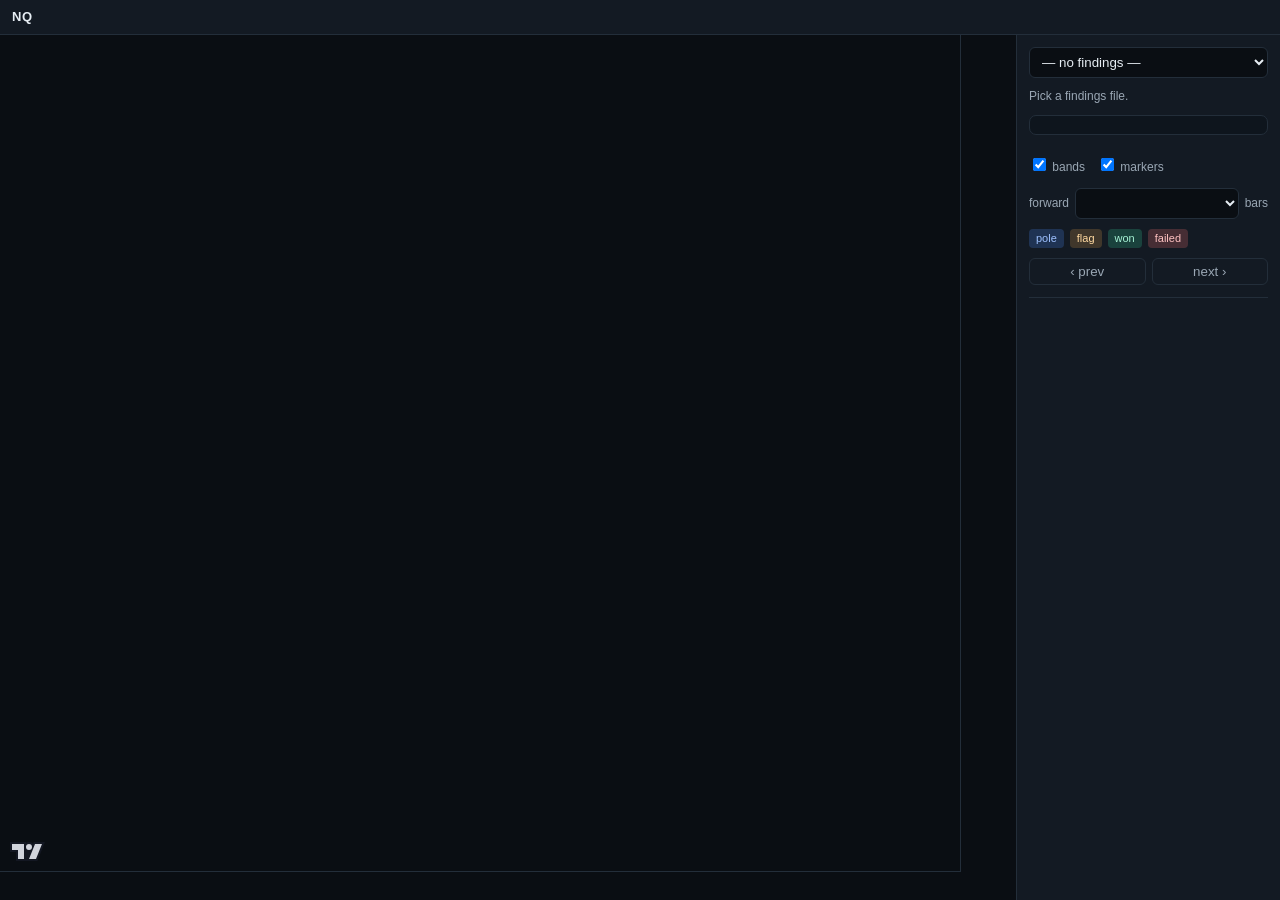
==== algoproj/tv_chart/chart.html @ 9d4186a0 "flag_pattern strategy + standalone TradingView chart viewer Strategy research (strategy research/fla" ====
<!doctype html>
<html lang="en">
<head>
<meta charset="utf-8">
<meta name="viewport" content="width=device-width, initial-scale=1">
<title>NQ — chart</title>
<style>
  :root { --bg:#0a0e13; --panel:#131a23; --border:#232e3a; --text:#e6edf3; --text2:#9aa7b4;
          --text3:#6b7886; --accent:#2dd4bf; --green:#34d399; --red:#f87171; }
  * { box-sizing: border-box; }
  html, body { margin:0; height:100%; background:var(--bg); color:var(--text);
               font:13px/1.4 -apple-system, Segoe UI, Roboto, sans-serif; }
  .wrap { display:flex; flex-direction:column; height:100%; }
  .bar { display:flex; align-items:center; gap:6px; padding:8px 12px;
         background:var(--panel); border-bottom:1px solid var(--border); }
  .bar .sym { font-weight:600; letter-spacing:.5px; margin-right:8px; }
  .bar .spacer { flex:1; }
  .bar .meta { color:var(--text2); font:11px/1 monospace; }
  .body { flex:1; min-height:0; display:flex; }
  #chart { flex:1; min-height:0; min-width:0; }
  button.tf, button.nav { background:transparent; color:var(--text2); border:1px solid var(--border);
              border-radius:6px; padding:5px 11px; cursor:pointer; font:12px/1 inherit; }
  button.tf:hover, button.nav:hover { color:var(--text); border-color:#2c3a48; }
  button.tf.on { color:var(--bg); background:var(--accent); border-color:var(--accent); font-weight:600; }

  /* right panel */
  #panel { width:264px; flex:none; background:var(--panel); border-left:1px solid var(--border);
           display:flex; flex-direction:column; }
  #panel .ph { padding:12px; overflow-y:auto; }
  #panel select { width:100%; background:var(--bg); color:var(--text); border:1px solid var(--border);
                  border-radius:6px; padding:6px 8px; font:12px inherit; }
  #panel .total { margin-top:10px; font-size:12px; color:var(--text2); }
  #panel .total b { color:var(--text); font-size:15px; }
  #totals { margin-top:10px; padding:9px 10px; border:1px solid var(--border); border-radius:7px; background:#0e151d; }
  #totals .thead { font-size:10.5px; color:var(--text3); text-transform:uppercase; letter-spacing:.5px; }
  #totals .trow { margin-top:4px; font-size:12.5px; color:var(--text2); }
  #totals .trow b { font-size:16px; }
  #totals .tsub { margin-top:3px; font-size:11px; color:var(--text3); font-family:monospace; }
  #summary { margin-top:8px; display:flex; flex-direction:column; gap:6px; }
  .grp { padding:7px 9px; border:1px solid var(--border); border-radius:7px; cursor:pointer; background:var(--bg); }
  .grp:hover { border-color:#2c3a48; }
  .grp.on { border-color:var(--accent); }
  .grp .gh { display:flex; align-items:center; gap:6px; font-size:12.5px; }
  .grp .gh .cnt { margin-left:auto; color:var(--text); font-weight:600; }
  .grp .gs { margin-top:3px; color:var(--text3); font-family:monospace; font-size:11px; }
  #timeline .tl-h { font-size:10.5px; color:var(--text3); text-transform:uppercase; letter-spacing:.5px; margin:12px 0 4px; }
  #timeline .tl-row { display:flex; align-items:center; gap:6px; font-size:10.5px; margin:1.5px 0; }
  #timeline .tl-row .lab { width:30px; color:var(--text2); font-family:monospace; text-align:right; }
  #timeline .tl-row .barwrap { flex:1; height:11px; background:#0e151d; border-radius:3px; overflow:hidden; }
  #timeline .tl-row .bar { display:block; height:100%; }
  #timeline .tl-row .val { width:30px; color:var(--text3); font-family:monospace; text-align:right; }
  #timeline details.tl { margin-top:12px; }
  #timeline summary { cursor:pointer; font-size:11px; color:var(--text2); padding:5px 0; list-style:none; user-select:none; }
  #timeline summary::-webkit-details-marker { display:none; }
  #timeline summary::before { content:'▸ '; color:var(--text3); }
  #timeline details[open] summary::before { content:'▾ '; }
  #timeline .tl-windows { display:flex; flex-direction:column; gap:4px; margin:4px 0 6px; }
  #timeline .tl-win { display:flex; align-items:baseline; gap:8px; font-size:11px; }
  #timeline .tl-win .yr { color:var(--text2); width:78px; }
  #timeline .tl-win b { color:var(--text); font-size:13px; }
  #timeline .tl-win .wk { margin-left:auto; font-family:monospace; }
  #panel .toggles { display:flex; gap:12px; margin-top:12px; color:var(--text2); font-size:12px; }
  #panel .toggles label { cursor:pointer; user-select:none; }
  #panel .legend { display:flex; flex-wrap:wrap; gap:6px; margin-top:10px; }
  #panel .legend span { padding:2px 7px; border-radius:4px; font-size:11px; }
  #panel .legend .pole { background:rgba(76,141,255,0.22); color:#9ec1ff; }
  #panel .legend .flag { background:rgba(245,177,76,0.20); color:#ffd9a0; }
  #panel .legend .win  { background:rgba(52,211,153,0.22); color:#a7f3d6; }
  #panel .legend .loss { background:rgba(248,113,113,0.22); color:#ffc2c2; }
  #panel .hz { display:flex; align-items:center; gap:6px; margin-top:12px; font-size:12px; color:var(--text2); }
  #panel .hz select { width:auto; flex:1; }
  #panel .navrow { display:flex; gap:6px; margin-top:10px; }
  #panel .navrow button { flex:1; }
  #current { margin-top:12px; padding-top:10px; border-top:1px solid var(--border);
             font-size:12px; line-height:1.6; color:var(--text2); min-height:34px; }
  #current .pos { color:var(--text3); }
</style>
</head>
<body>
<div class="wrap">
  <div class="bar">
    <span class="sym">NQ</span>
    <span id="tfs"></span>
    <span class="spacer"></span>
    <span class="meta" id="meta"></span>
  </div>
  <div class="body">
    <div id="chart"></div>
    <div id="panel">
      <div class="ph">
        <select id="findingSel"><option value="">— no findings —</option></select>
        <div class="total" id="total">Pick a findings file.</div>
        <div id="totals"></div>
        <div id="summary"></div>
        <div id="timeline"></div>
        <div class="toggles">
          <label><input type="checkbox" id="tBands" checked> bands</label>
          <label><input type="checkbox" id="tMarks" checked> markers</label>
        </div>
        <div class="hz">forward <select id="hzSel"></select> bars</div>
        <div class="legend"><span class="pole">pole</span><span class="flag">flag</span><span class="win">won</span><span class="loss">failed</span></div>
        <div class="navrow">
          <button class="nav" id="prev">‹ prev</button>
          <button class="nav" id="next">next ›</button>
        </div>
        <div id="current"></div>
      </div>
    </div>
  </div>
</div>

<script src="lightweight-charts.standalone.production.js"></script>
<script>
const C = { bg:'#0a0e13', text2:'#9aa7b4', border:'#232e3a', grid:'#1c2733',
            green:'#34d399', red:'#f87171' };
const CHUNK = 3000, VISIBLE = 180, TRIGGER = 12, FRAME_PAD = 12, SNAP_LOAD = 700;
const POLE_C = 'rgba(76,141,255,0.22)';   // pole  (blue)
const FLAG_C = 'rgba(245,177,76,0.20)';   // flag  (amber)
const WIN_C  = 'rgba(52,211,153,0.20)';   // forward favorable (green)
const LOSS_C = 'rgba(248,113,113,0.20)';  // forward adverse  (red)
let horizon = '6';                        // forward horizon shown (key into match.fwd)

// 12-hour time formatting (UTC, matching the data) for the axis ticks + crosshair
const _MON = ['Jan', 'Feb', 'Mar', 'Apr', 'May', 'Jun', 'Jul', 'Aug', 'Sep', 'Oct', 'Nov', 'Dec'];
const _p2 = n => String(n).padStart(2, '0');
function fmt12(t) { const d = new Date(t * 1000); let h = d.getUTCHours(); const ap = h < 12 ? 'AM' : 'PM'; h = h % 12 || 12; return `${h}:${_p2(d.getUTCMinutes())} ${ap}`; }
function fmtDateTime12(t) { const d = new Date(t * 1000); return `${_MON[d.getUTCMonth()]} ${d.getUTCDate()}, ${d.getUTCFullYear()}  ${fmt12(t)}`; }

const chart = LightweightCharts.createChart(document.getElementById('chart'), {
  autoSize: true,
  layout: { background: { color: C.bg }, textColor: C.text2, fontSize: 11 },
  grid:   { vertLines: { color: C.grid }, horzLines: { color: C.grid } },
  rightPriceScale: { borderColor: C.border },
  localization: { timeFormatter: fmtDateTime12 },          // crosshair label
  timeScale: { borderColor: C.border, timeVisible: true, secondsVisible: false,
    tickMarkFormatter: (t, type) => {                       // axis ticks (0=Year 1=Month 2=Day else=Time)
      const d = new Date(t * 1000);
      if (type === 0) return String(d.getUTCFullYear());
      if (type === 1) return `${_MON[d.getUTCMonth()]} ${d.getUTCFullYear()}`;
      if (type === 2) return `${_MON[d.getUTCMonth()]} ${d.getUTCDate()}`;
      return fmt12(t);
    } },
  crosshair: { mode: LightweightCharts.CrosshairMode.Normal },
});
// band series first so candles render on top; lives on its own hidden full-height scale
const bands = chart.addHistogramSeries({ priceScaleId: 'bands', base: 0,
  priceLineVisible: false, lastValueVisible: false });
chart.priceScale('bands').applyOptions({ scaleMargins: { top: 0, bottom: 0 }, visible: false });
const series = chart.addCandlestickSeries({
  upColor: C.green, downColor: C.red, borderUpColor: C.green, borderDownColor: C.red,
  wickUpColor: C.green, wickDownColor: C.red,
});

const toBar = d => ({ time: d[0], open: d[1], high: d[2], low: d[3], close: d[4] });
const cache = new Map();   // tf -> { bars, hasOld, hasNew, last, loading }
let current = '5m';
let findings = null;       // { tf, matches:[...] }  sorted by start
let activeMatch = -1;
let snapping = false;      // suppress scroll-paging while we programmatically frame a match
let fibLines = [];         // pole fib (0/0.5/1) price lines drawn for the active match
function clearFib() { fibLines.forEach(l => { try { series.removePriceLine(l); } catch (e) {} }); fibLines = []; }

const api = (u) => fetch(u).then(r => r.json());
const j = () => cache.get(current);

// binary search helpers over the loaded bars (ascending by .time)
function lb(bars, t) { let lo = 0, hi = bars.length; while (lo < hi) { const m = (lo + hi) >> 1; if (bars[m].time < t) lo = m + 1; else hi = m; } return lo; }

function showMeta() {
  const st = j(); const el = document.getElementById('meta');
  if (!st || !st.bars.length) { el.textContent = ''; return; }
  const last = st.bars[st.bars.length - 1];
  const d = new Date(last.time * 1000).toISOString().slice(0, 16).replace('T', ' ');
  el.textContent = `${current} · ${st.bars.length.toLocaleString()} bars · last ${d} · ${last.close}`;
}

function renderOverlays() {
  clearFib();
  const st = j();
  if (!st || !st.bars.length || !findings || findings.tf !== current) { bands.setData([]); series.setMarkers([]); return; }
  const lo = st.bars[0].time, hi = st.bars[st.bars.length - 1].time;
  const win = findings.window || 9, poleN = findings.pole_bars || 4, fwdN = findings.fwd_window || 12;
  const vis = findings.matches.filter(m => m.end >= lo && m.start <= hi);
  const fwdOf = m => (m.fwd ? m.fwd[horizon] : undefined);

  // bands: forward window first (green/red by outcome), setup (pole/flag) painted on top
  if (document.getElementById('tBands').checked) {
    const m2c = new Map();
    for (const m of vis) {
      const fv = fwdOf(m); if (fv === undefined) continue;
      const col = fv >= 0 ? WIN_C : LOSS_C, a = lb(st.bars, m.end);
      for (let off = 1; off <= fwdN; off++) { const k = a + off; if (k >= st.bars.length) break; m2c.set(st.bars[k].time, col); }
    }
    for (const m of vis) {
      const a = lb(st.bars, m.start);
      for (let off = 0; off < win; off++) {
        const k = a + off;
        if (k >= st.bars.length || st.bars[k].time > m.end) break;
        m2c.set(st.bars[k].time, off < poleN ? POLE_C : FLAG_C);
      }
    }
    bands.setData([...m2c.entries()].sort((p, q) => p[0] - q[0]).map(([t, color]) => ({ time: t, value: 1, color })));
  } else bands.setData([]);

  // markers: arrow at ENTRY (flag end), colored by outcome (won/failed); pole/flag labels on active match
  if (document.getElementById('tMarks').checked) {
    const marks = vis.filter(m => m.end >= lo && m.end <= hi).map(m => {
      const fv = fwdOf(m), col = fv === undefined ? C.text2 : (fv >= 0 ? C.green : C.red);
      return { time: m.end, position: m.side === 'long' ? 'belowBar' : 'aboveBar',
        color: col, shape: m.side === 'long' ? 'arrowUp' : 'arrowDown', text: '#' + m.rank };
    });
    const am = activeMatch >= 0 ? findings.matches[activeMatch] : null;
    if (am && am.start >= lo && am.end <= hi) {
      const a = lb(st.bars, am.start);
      [[0, 'pole', '#4c8dff'], [poleN, 'flag', '#f5b14c']].forEach(([off, txt, color]) => {
        const k = a + off;
        if (k < st.bars.length) marks.push({ time: st.bars[k].time, position: 'aboveBar', color, shape: 'circle', text: txt });
      });
    }
    series.setMarkers(marks.sort((a, b) => a.time - b.time));
  } else series.setMarkers([]);

  // fib 0 / 0.5 / 1 of the pole, for the ACTIVE match — shows whether the flag held above 0.5
  const af = activeMatch >= 0 ? findings.matches[activeMatch] : null;
  if (af && af.pole_lo != null && af.start >= lo && af.start <= hi) {
    const mid = (af.pole_lo + af.pole_hi) / 2, dim = '#6b7886';
    const line = (price, color, style, title) =>
      fibLines.push(series.createPriceLine({ price, color, lineWidth: 1, lineStyle: style, axisLabelVisible: true, title }));
    line(af.pole_hi, dim, 2, af.side === 'long' ? '1.0' : '0');
    line(mid, '#ffd700', 0, '0.5');
    line(af.pole_lo, dim, 2, af.side === 'long' ? '0' : '1.0');
  }
}

async function load(tf) {
  current = tf;
  document.querySelectorAll('button.tf').forEach(b => b.classList.toggle('on', b.dataset.tf === tf));
  if (cache.has(tf)) { series.setData(cache.get(tf).bars); chart.timeScale().scrollToRealTime(); renderOverlays(); showMeta(); return; }
  document.getElementById('meta').textContent = 'loading…';
  const meta = await api(`/meta?tf=${tf}`);
  const { candles } = await api(`/candles?tf=${tf}&count=${CHUNK}`);
  const bars = candles.map(toBar);
  cache.set(tf, { bars, hasOld: candles.length === CHUNK, hasNew: false, last: meta.last, loading: false });
  series.setData(bars);
  const n = bars.length;
  chart.timeScale().setVisibleLogicalRange({ from: Math.max(0, n - VISIBLE), to: n + 2 });
  renderOverlays(); showMeta();
}

async function loadOlder() {
  const st = j(); if (!st || !st.hasOld || st.loading) return; st.loading = true;
  const { candles } = await api(`/candles/before?tf=${current}&ts=${st.bars[0].time}&count=${CHUNK}`);
  st.loading = false; if (!candles.length) { st.hasOld = false; return; }
  const older = candles.map(toBar); st.bars = older.concat(st.bars);
  if (candles.length < CHUNK) st.hasOld = false;
  const r = chart.timeScale().getVisibleLogicalRange();
  series.setData(st.bars);
  if (r) chart.timeScale().setVisibleLogicalRange({ from: r.from + older.length, to: r.to + older.length });
  renderOverlays(); showMeta();
}

async function loadNewer() {
  const st = j(); if (!st || !st.hasNew || st.loading) return; st.loading = true;
  const { candles } = await api(`/candles/after?tf=${current}&ts=${st.bars[st.bars.length - 1].time}&count=${CHUNK}`);
  st.loading = false; if (!candles.length) { st.hasNew = false; return; }
  st.bars = st.bars.concat(candles.map(toBar));
  if (st.bars[st.bars.length - 1].time >= st.last) st.hasNew = false;
  series.setData(st.bars);          // appending keeps left indices stable
  renderOverlays(); showMeta();
}

// frame by TIMESTAMP (robust right after setData) rather than logical bar index
function frameMatch(m) {
  const bars = j().bars, fwdN = (findings && findings.fwd_window) || 12;
  const a = lb(bars, m.start), b = lb(bars, m.end);
  const i0 = Math.max(0, a - FRAME_PAD), i1 = Math.min(bars.length - 1, b + fwdN + FRAME_PAD);
  if (i1 > i0) chart.timeScale().setVisibleRange({ from: bars[i0].time, to: bars[i1].time });
}

async function gotoMatch(k) {
  if (!findings || k < 0 || k >= findings.matches.length) return;
  activeMatch = k; updateCurrent();
  const m = findings.matches[k];
  if (current !== findings.tf) await load(findings.tf);
  snapping = true;
  let st = j();
  if (!(m.start >= st.bars[0].time && m.start <= st.bars[st.bars.length - 1].time)) {
    const { candles } = await api(`/candles/around?tf=${findings.tf}&ts=${m.start}&count=${SNAP_LOAD}`);
    const bars = candles.map(toBar);
    cache.set(findings.tf, { bars, hasOld: true, hasNew: bars[bars.length - 1].time < st.last, last: st.last, loading: false });
    series.setData(bars); showMeta();
  }
  renderOverlays();
  // let the new data commit, then frame; clear the snap guard a frame later
  requestAnimationFrame(() => { frameMatch(m); requestAnimationFrame(() => { snapping = false; }); });
}

// ── findings panel (condensed: per-pattern summary, not every match) ──
function renderSummary() {
  const total = document.getElementById('total'), summary = document.getElementById('summary');
  const totals = document.getElementById('totals');
  if (!findings) { total.textContent = 'Pick a findings file.'; totals.innerHTML = ''; summary.innerHTML = ''; document.getElementById('timeline').innerHTML = ''; updateCurrent(); return; }
  const ms = findings.matches;
  total.innerHTML = `<b>${ms.length}</b> matches · ${findings.tf}`;

  // ALL matches combined (both patterns) at the selected horizon
  const fwdAll = ms.map(m => m.fwd ? m.fwd[horizon] : undefined).filter(v => v !== undefined);
  const mfes = ms.map(m => m.mfe).filter(v => v != null), maes = ms.map(m => m.mae).filter(v => v != null);
  const mean = a => a.reduce((x, y) => x + y, 0) / a.length;
  if (fwdAll.length) {
    const sum = fwdAll.reduce((x, y) => x + y, 0), mu = sum / fwdAll.length;
    const win = fwdAll.filter(x => x > 0).length / fwdAll.length * 100;
    const sumCol = sum >= 0 ? C.green : C.red, muCol = mu >= 0 ? C.green : C.red;
    totals.innerHTML = `<div class="thead">all ${fwdAll.length} matches · fwd${horizon}</div>`
      + `<div class="trow">total <b style="color:${sumCol}">${sum >= 0 ? '+' : ''}${sum.toFixed(2)}%</b>`
      + ` · mean <span style="color:${muCol}">${mu >= 0 ? '+' : ''}${mu.toFixed(3)}%</span> · win ${win.toFixed(0)}%</div>`
      + `<div class="tsub">avg MFE ${mfes.length ? '+' + mean(mfes).toFixed(3) + '%' : '–'}`
      + ` · avg MAE ${maes.length ? mean(maes).toFixed(3) + '%' : '–'}</div>`;
  } else totals.innerHTML = '';
  const groups = {};
  ms.forEach((m, i) => {
    const g = groups[m.pattern] || (groups[m.pattern] = { side: m.side, scores: [], fwd: [], best: Infinity, bestIdx: -1 });
    g.scores.push(m.score);
    const fv = m.fwd ? m.fwd[horizon] : undefined; if (fv !== undefined) g.fwd.push(fv);
    if (m.score < g.best) { g.best = m.score; g.bestIdx = i; }
  });
  summary.innerHTML = Object.entries(groups).map(([name, g]) => {
    const avg = g.scores.reduce((a, b) => a + b, 0) / g.scores.length;
    const arrow = g.side === 'long' ? '▲' : '▼', col = g.side === 'long' ? C.green : C.red;
    const fwdMean = g.fwd.length ? g.fwd.reduce((a, b) => a + b, 0) / g.fwd.length : null;
    const winPct = g.fwd.length ? g.fwd.filter(x => x > 0).length / g.fwd.length * 100 : null;
    const fwdCol = fwdMean == null ? C.text2 : (fwdMean >= 0 ? C.green : C.red);
    const fwdTxt = fwdMean == null ? '' :
      `<div class="gs">fwd${horizon}: <span style="color:${fwdCol}">${fwdMean >= 0 ? '+' : ''}${fwdMean.toFixed(3)}%</span> · win ${winPct.toFixed(0)}%</div>`;
    return `<div class="grp" data-idx="${g.bestIdx}" data-name="${name}">`
      + `<div class="gh"><span style="color:${col}">${arrow}</span> ${name}<span class="cnt">${g.scores.length}</span></div>`
      + `<div class="gs">best ${g.best.toFixed(4)} · avg ${avg.toFixed(4)}</div>${fwdTxt}</div>`;
  }).join('');
  summary.querySelectorAll('.grp').forEach(el => el.onclick = () => gotoMatch(+el.dataset.idx));
  renderTimeline();
  updateCurrent();
}

// collapsible activity breakdown: two-era avg/week + by-year + by-month (UTC buckets)
const SPLIT_YEAR = 2016;   // activity jumps here; split the history into two windows
function renderTimeline() {
  const el = document.getElementById('timeline');
  if (!findings) { el.innerHTML = ''; return; }
  const years = {}, months = new Array(12).fill(0);
  let minTs = Infinity, maxTs = -Infinity, w1 = 0, w2 = 0;
  for (const m of findings.matches) {
    const d = new Date(m.start * 1000), y = d.getUTCFullYear();
    years[y] = (years[y] || 0) + 1; months[d.getUTCMonth()]++;
    if (m.start < minTs) minTs = m.start;
    if (m.start > maxTs) maxTs = m.start;
    if (y < SPLIT_YEAR) w1++; else w2++;
  }
  const splitTs = Date.UTC(SPLIT_YEAR, 0, 1) / 1000;
  const wk = (a, b) => Math.max(1, (b - a) / (7 * 86400));
  const a1 = w1 / wk(minTs, Math.min(splitTs, maxTs)), a2 = w2 / wk(Math.max(splitTs, minTs), maxTs);
  const yKeys = Object.keys(years).map(Number).sort((a, b) => a - b);
  const minY = yKeys[0], maxY = yKeys[yKeys.length - 1];
  const yMax = Math.max(1, ...yKeys.map(y => years[y])), mMax = Math.max(1, ...months);
  const row = (label, n, max, color) =>
    `<div class="tl-row"><span class="lab">${label}</span>`
    + `<span class="barwrap"><span class="bar" style="width:${(n / max * 100).toFixed(1)}%;background:${color}"></span></span>`
    + `<span class="val">${n}</span></div>`;
  const winRow = (lab, n, avg, color) =>
    `<div class="tl-win"><span class="yr">${lab}</span><b>${n}</b>`
    + `<span class="wk" style="color:${color}">${avg.toFixed(2)}/wk</span></div>`;
  el.innerHTML = '<details class="tl"><summary>activity over time</summary>'
    + '<div class="tl-windows">'
    + winRow(`${minY}–${SPLIT_YEAR - 1}`, w1, a1, '#6b7886')
    + winRow(`${SPLIT_YEAR}–${maxY}`, w2, a2, '#2dd4bf')
    + '</div>'
    + '<div class="tl-h">by year</div>'
    + yKeys.map(y => row(y, years[y], yMax, y < SPLIT_YEAR ? '#3a4656' : '#4c8dff')).join('')
    + '<div class="tl-h">by month</div>'
    + _MON.map((mn, i) => row(mn, months[i], mMax, '#2dd4bf')).join('')
    + '</details>';
}

function updateCurrent() {
  const el = document.getElementById('current');
  document.querySelectorAll('#summary .grp').forEach(g =>
    g.classList.toggle('on', !!findings && activeMatch >= 0 && g.dataset.name === findings.matches[activeMatch].pattern));
  if (!findings || activeMatch < 0) { el.innerHTML = '<span class="pos">‹ prev / next › to step through matches</span>'; return; }
  const m = findings.matches[activeMatch];
  const d = new Date(m.start * 1000).toISOString().slice(0, 16).replace('T', ' ');
  const col = m.side === 'long' ? C.green : C.red;
  const fv = m.fwd ? m.fwd[horizon] : undefined;
  const fwdCol = fv === undefined ? C.text2 : (fv >= 0 ? C.green : C.red);
  const fwdTxt = fv === undefined ? 'n/a' : `<span style="color:${fwdCol}">${fv >= 0 ? '+' : ''}${fv.toFixed(3)}%</span>`;
  const mfe = m.mfe == null ? '–' : `+${m.mfe.toFixed(3)}%`, mae = m.mae == null ? '–' : `${m.mae.toFixed(3)}%`;
  const rt = m.retrace;
  const rtTxt = rt == null ? '' :
    `<br>retrace ${(rt * 100).toFixed(0)}% ` +
    (rt <= 0.5 ? `<span style="color:${C.green}">held 0.5 ✓</span>` : `<span style="color:${C.red}">broke 0.5 ✗</span>`);
  el.innerHTML = `<span style="color:${col}">${m.side === 'long' ? '▲' : '▼'} ${m.pattern} #${m.rank}</span><br>`
    + `${d} · score ${m.score.toFixed(4)} <span class="pos">(${activeMatch + 1}/${findings.matches.length})</span><br>`
    + `fwd${horizon}: ${fwdTxt} · MFE ${mfe} / MAE ${mae}${rtTxt}`;
}

async function selectFindings(name) {
  if (!name) { findings = null; renderSummary(); renderOverlays(); return; }
  const data = await api(`/findings/${name}`);
  data.matches.sort((a, b) => a.start - b.start);   // chronological so prev/next walks the chart
  findings = data; activeMatch = -1;
  const hzSel = document.getElementById('hzSel');
  const hs = data.horizons || [1, 3, 6, 12, 24];
  if (!hs.map(String).includes(horizon)) horizon = String(hs.includes(6) ? 6 : hs[0]);
  hzSel.innerHTML = hs.map(h => `<option value="${h}"${String(h) === horizon ? ' selected' : ''}>${h}</option>`).join('');
  renderSummary();
  await load(findings.tf);
  gotoMatch(0);
}

document.getElementById('tBands').onchange = renderOverlays;
document.getElementById('tMarks').onchange = renderOverlays;
document.getElementById('hzSel').onchange = (e) => { horizon = e.target.value; renderOverlays(); renderSummary(); };
document.getElementById('prev').onclick = () => gotoMatch(activeMatch <= 0 ? 0 : activeMatch - 1);
document.getElementById('next').onclick = () => gotoMatch(activeMatch < 0 ? 0 : Math.min(activeMatch + 1, (findings ? findings.matches.length - 1 : 0)));
window.addEventListener('keydown', e => {
  if (!findings) return;
  if (e.key === 'ArrowLeft') { e.preventDefault(); document.getElementById('prev').click(); }
  if (e.key === 'ArrowRight') { e.preventDefault(); document.getElementById('next').click(); }
});

chart.timeScale().subscribeVisibleLogicalRangeChange(r => {
  if (snapping || !r) return; const st = j(); if (!st) return;
  if (r.from < TRIGGER) loadOlder();
  if (r.to > st.bars.length - TRIGGER) loadNewer();
});

// ── boot ─────────────────────────────────────────────────
Promise.all([api('/timeframes'), api('/findings')]).then(([tfs, files]) => {
  const host = document.getElementById('tfs');
  tfs.forEach(tf => {
    const b = document.createElement('button');
    b.className = 'tf'; b.dataset.tf = tf; b.textContent = tf;
    b.onclick = () => load(tf);
    host.appendChild(b);
  });
  const sel = document.getElementById('findingSel');
  files.forEach(f => { const o = document.createElement('option'); o.value = f.id; o.textContent = f.label; sel.appendChild(o); });
  sel.onchange = () => selectFindings(sel.value);
  load(tfs.includes('5m') ? '5m' : tfs[0]);
});
</script>
</body>
</html>
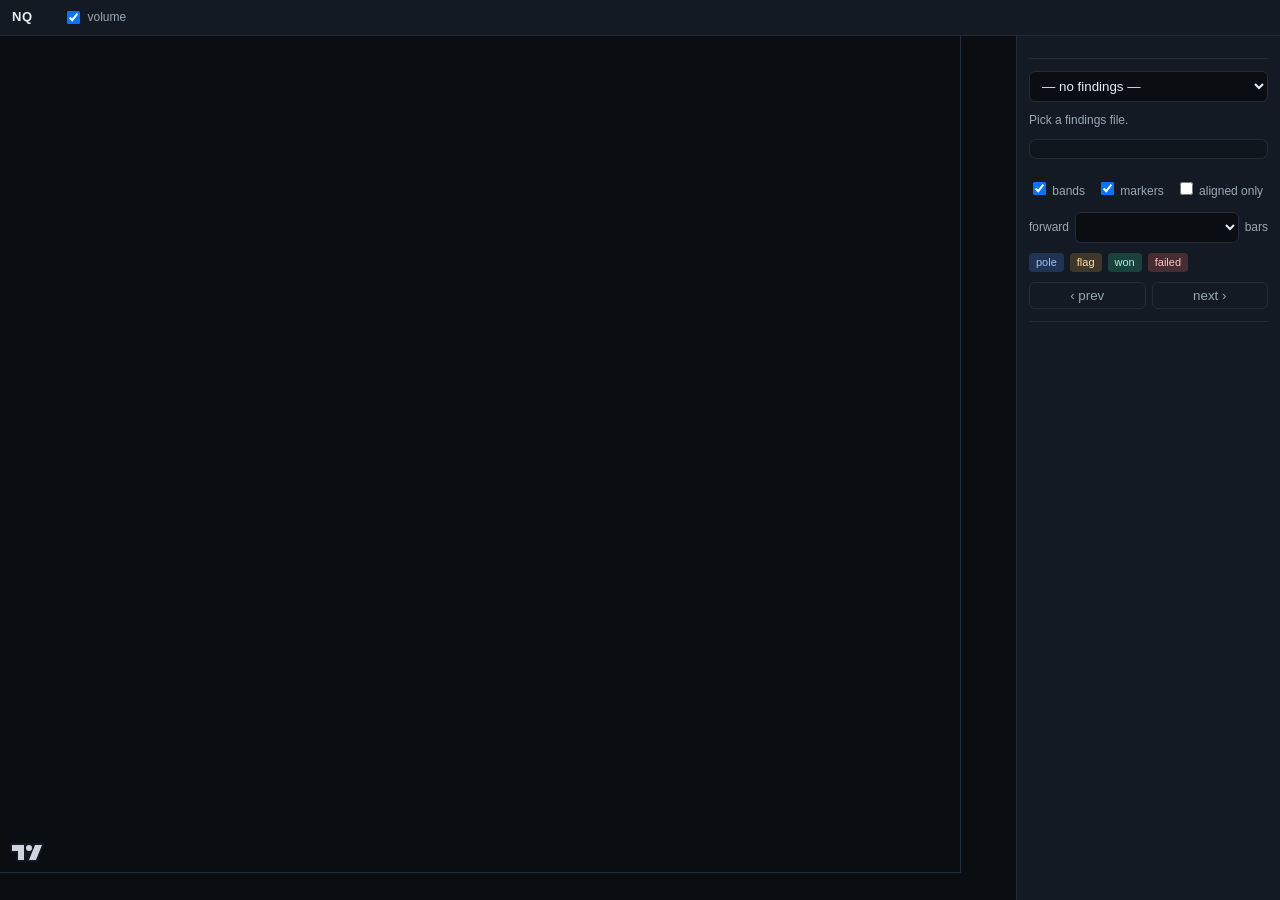
==== commit f977d9b0: "Flag/regime research: dynamic pole+VWAP, spectral toolkit, HMM regime, R:R reframe Detection/edge wo" ====
--- a/algoproj/tv_chart/chart.html
+++ b/algoproj/tv_chart/chart.html
@@ -15,6 +15,8 @@
          background:var(--panel); border-bottom:1px solid var(--border); }
   .bar .sym { font-weight:600; letter-spacing:.5px; margin-right:8px; }
   .bar .spacer { flex:1; }
+  .bar .vtoggle { display:flex; align-items:center; gap:5px; margin-left:10px; color:var(--text2);
+                  font-size:12px; cursor:pointer; user-select:none; }
   .bar .meta { color:var(--text2); font:11px/1 monospace; }
   .body { flex:1; min-height:0; display:flex; }
   #chart { flex:1; min-height:0; min-width:0; }
@@ -74,6 +76,27 @@
   #current { margin-top:12px; padding-top:10px; border-top:1px solid var(--border);
              font-size:12px; line-height:1.6; color:var(--text2); min-height:34px; }
   #current .pos { color:var(--text3); }
+  #structPanel { margin-top:10px; }
+  #structPanel .sh { font-size:11px; color:var(--text2); }
+  #structPanel .struct-toggles { display:flex; flex-direction:column; gap:9px; margin-top:10px; }
+  #structPanel label { cursor:pointer; font-size:13px; display:flex; align-items:center; gap:8px; user-select:none; }
+  #structPanel .cnt2 { margin-left:auto; color:var(--text3); font-family:monospace; font-size:11px; }
+  #indicators { margin-bottom:12px; padding-bottom:10px; border-bottom:1px solid var(--border); }
+  #indicators .ih { font-size:10.5px; color:var(--text3); text-transform:uppercase; letter-spacing:.5px; margin-bottom:6px; }
+  #indicators .ind { margin-top:7px; }
+  #indicators .ind > label { display:flex; align-items:center; gap:8px; cursor:pointer; font-size:13px; user-select:none; }
+  #indicators .ind .swatch { width:10px; height:10px; border-radius:2px; flex:none; }
+  #indicators .ind .params { display:flex; flex-wrap:wrap; gap:8px; margin:6px 0 0 26px; }
+  #indicators .ind .params label { font-size:10.5px; color:var(--text3); display:flex; flex-direction:column; gap:2px; }
+  #indicators .ind .params input { width:54px; background:var(--bg); color:var(--text); border:1px solid var(--border);
+                                   border-radius:5px; padding:3px 6px; font:11px inherit; }
+  #indicators .ind label.cc { display:flex; align-items:center; gap:6px; margin:6px 0 0 26px;
+                              font-size:11px; color:var(--text3); cursor:pointer; user-select:none; }
+  #patternFilter { margin-top:10px; }
+  #patternFilter .pf-h { font-size:10.5px; color:var(--text3); text-transform:uppercase; letter-spacing:.5px; margin-bottom:5px; }
+  #patternFilter .pf-row { display:flex; align-items:center; gap:8px; font-size:12px; color:var(--text2);
+                           cursor:pointer; padding:2px 0; user-select:none; }
+  #patternFilter .pf-row .pf-cnt { margin-left:auto; color:var(--text3); font-family:monospace; font-size:11px; }
 </style>
 </head>
 <body>
@@ -81,6 +104,7 @@
   <div class="bar">
     <span class="sym">NQ</span>
     <span id="tfs"></span>
+    <label class="vtoggle"><input type="checkbox" id="tVol" checked> volume</label>
     <span class="spacer"></span>
     <span class="meta" id="meta"></span>
   </div>
@@ -88,14 +112,18 @@
     <div id="chart"></div>
     <div id="panel">
       <div class="ph">
+        <div id="indicators"></div>
         <select id="findingSel"><option value="">— no findings —</option></select>
+        <div id="structPanel"></div>
         <div class="total" id="total">Pick a findings file.</div>
         <div id="totals"></div>
         <div id="summary"></div>
+        <div id="patternFilter"></div>
         <div id="timeline"></div>
         <div class="toggles">
           <label><input type="checkbox" id="tBands" checked> bands</label>
           <label><input type="checkbox" id="tMarks" checked> markers</label>
+          <label><input type="checkbox" id="tAligned"> aligned only</label>
         </div>
         <div class="hz">forward <select id="hzSel"></select> bars</div>
         <div class="legend"><span class="pole">pole</span><span class="flag">flag</span><span class="win">won</span><span class="loss">failed</span></div>
@@ -113,18 +141,27 @@
 <script>
 const C = { bg:'#0a0e13', text2:'#9aa7b4', border:'#232e3a', grid:'#1c2733',
             green:'#34d399', red:'#f87171' };
-const CHUNK = 3000, VISIBLE = 180, TRIGGER = 12, FRAME_PAD = 12, SNAP_LOAD = 700;
+const CHUNK = 15000, VISIBLE = 180, TRIGGER = 12, FRAME_PAD = 12, SNAP_LOAD = 700;
 const POLE_C = 'rgba(76,141,255,0.22)';   // pole  (blue)
 const FLAG_C = 'rgba(245,177,76,0.20)';   // flag  (amber)
 const WIN_C  = 'rgba(52,211,153,0.20)';   // forward favorable (green)
 const LOSS_C = 'rgba(248,113,113,0.20)';  // forward adverse  (red)
 let horizon = '6';                        // forward horizon shown (key into match.fwd)
-
-// 12-hour time formatting (UTC, matching the data) for the axis ticks + crosshair
+const DEBUG = true;                        // set false to silence the F12 console logs
+const dbg = (...a) => { if (DEBUG) console.log('%c[chart]', 'color:#2dd4bf', ...a); };
+
+// 12-hour time formatting in ET (America/New_York, DST-aware) for the axis ticks + crosshair.
+// Display only — bar timestamps stay UTC epoch, so overlay/binary-search alignment is unaffected.
 const _MON = ['Jan', 'Feb', 'Mar', 'Apr', 'May', 'Jun', 'Jul', 'Aug', 'Sep', 'Oct', 'Nov', 'Dec'];
 const _p2 = n => String(n).padStart(2, '0');
-function fmt12(t) { const d = new Date(t * 1000); let h = d.getUTCHours(); const ap = h < 12 ? 'AM' : 'PM'; h = h % 12 || 12; return `${h}:${_p2(d.getUTCMinutes())} ${ap}`; }
-function fmtDateTime12(t) { const d = new Date(t * 1000); return `${_MON[d.getUTCMonth()]} ${d.getUTCDate()}, ${d.getUTCFullYear()}  ${fmt12(t)}`; }
+const _etParts = (() => {
+  const f = new Intl.DateTimeFormat('en-US', { timeZone: 'America/New_York', year: 'numeric',
+    month: 'numeric', day: 'numeric', hour: '2-digit', minute: '2-digit', hour12: false });
+  return t => { const p = {}; for (const x of f.formatToParts(t * 1000)) p[x.type] = x.value;
+    return { y: +p.year, mo: +p.month - 1, d: +p.day, h: (+p.hour) % 24, mi: +p.minute }; };
+})();
+function fmt12(t) { const { h, mi } = _etParts(t); const ap = h < 12 ? 'AM' : 'PM'; return `${h % 12 || 12}:${_p2(mi)} ${ap}`; }
+function fmtDateTime12(t) { const { y, mo, d } = _etParts(t); return `${_MON[mo]} ${d}, ${y}  ${fmt12(t)}`; }
 
 const chart = LightweightCharts.createChart(document.getElementById('chart'), {
   autoSize: true,
@@ -134,10 +171,10 @@
   localization: { timeFormatter: fmtDateTime12 },          // crosshair label
   timeScale: { borderColor: C.border, timeVisible: true, secondsVisible: false,
     tickMarkFormatter: (t, type) => {                       // axis ticks (0=Year 1=Month 2=Day else=Time)
-      const d = new Date(t * 1000);
-      if (type === 0) return String(d.getUTCFullYear());
-      if (type === 1) return `${_MON[d.getUTCMonth()]} ${d.getUTCFullYear()}`;
-      if (type === 2) return `${_MON[d.getUTCMonth()]} ${d.getUTCDate()}`;
+      const { y, mo, d } = _etParts(t);
+      if (type === 0) return String(y);
+      if (type === 1) return `${_MON[mo]} ${y}`;
+      if (type === 2) return `${_MON[mo]} ${d}`;
       return fmt12(t);
     } },
   crosshair: { mode: LightweightCharts.CrosshairMode.Normal },
@@ -151,14 +188,146 @@
   wickUpColor: C.green, wickDownColor: C.red,
 });
 
-const toBar = d => ({ time: d[0], open: d[1], high: d[2], low: d[3], close: d[4] });
+// ── volume histogram, on its own scale pinned to the bottom ~18% (overlaps price) ──
+const VOL_LOOKBACK = 20;          // bars of history for the "normal" volume baseline
+const VOL_MULT = 2.0;             // spike = volume > VOL_MULT × recent average
+const VOL_UP = 'rgba(52,211,153,0.45)', VOL_DN = 'rgba(248,113,113,0.45)';
+const VOL_HI = '#facc15';         // high-volume highlight (amber) — bars + price candle
+let volHiSet = new Set();         // bar times flagged as high-volume (for candle highlighting)
+const volSeries = chart.addHistogramSeries({ priceScaleId: 'vol', priceFormat: { type: 'volume' },
+  priceLineVisible: false, lastValueVisible: false });
+chart.priceScale('vol').applyOptions({ scaleMargins: { top: 0.82, bottom: 0 } });
+const volOn = () => document.getElementById('tVol').checked;
+
+const toBar = d => ({ time: d[0], open: d[1], high: d[2], low: d[3], close: d[4], vol: d[5] });
 const cache = new Map();   // tf -> { bars, hasOld, hasNew, last, loading }
 let current = '5m';
 let findings = null;       // { tf, matches:[...] }  sorted by start
 let activeMatch = -1;
 let snapping = false;      // suppress scroll-paging while we programmatically frame a match
-let fibLines = [];         // pole fib (0/0.5/1) price lines drawn for the active match
-function clearFib() { fibLines.forEach(l => { try { series.removePriceLine(l); } catch (e) {} }); fibLines = []; }
+// pole levels for the active match: top (red) / 0.5 (yellow) / bottom (green), drawn as
+// horizontal SEGMENTS anchored at the pole and extending right (not full-chart price lines).
+let fibSeries = [];
+function fibSeg(i) {
+  if (!fibSeries[i]) fibSeries[i] = chart.addLineSeries({ lineWidth: 1, priceLineVisible: false,
+    lastValueVisible: false, crosshairMarkerVisible: false });
+  return fibSeries[i];
+}
+function clearFib() { fibSeries.forEach(s => s.setData([])); }
+
+// anchored VWAP center + band (the consolidation equilibrium the breakout is measured against),
+// drawn for the active match from its emitted per-bar points ([time, center, up, dn]).
+let vwapSeries = null;
+function ensureVwap() {
+  if (!vwapSeries) {
+    const base = { priceLineVisible: false, lastValueVisible: false, crosshairMarkerVisible: false };
+    vwapSeries = {
+      center: chart.addLineSeries({ color: '#22d3ee', lineWidth: 2, ...base }),
+      up: chart.addLineSeries({ color: '#22d3ee', lineWidth: 1, lineStyle: LightweightCharts.LineStyle.Dashed, ...base }),
+      dn: chart.addLineSeries({ color: '#22d3ee', lineWidth: 1, lineStyle: LightweightCharts.LineStyle.Dashed, ...base }),
+    };
+  }
+  return vwapSeries;
+}
+function clearVwap() { if (vwapSeries) { vwapSeries.center.setData([]); vwapSeries.up.setData([]); vwapSeries.dn.setData([]); } }
+const hasRegime = () => !!(findings && findings.matches) && findings.matches.some(m => m.aligned != null);
+// per-pattern visibility: muted patterns are hidden everywhere (overlays, summary, nav)
+let patternMute = new Set();
+const DEFAULT_SHOWN = ['rectangle', 'asc_triangle', 'pennant'];   // if a finding has these, show only these by default
+const passFilter = m => !patternMute.has(m.pattern)
+  && (!document.getElementById('tAligned').checked || !hasRegime() || m.aligned === true);
+function initPatternFilter() {
+  patternMute = new Set();
+  if (!findings || !findings.matches) { renderPatternFilter([]); return; }
+  const pats = [...new Set(findings.matches.map(m => m.pattern))];
+  const anyDefault = pats.some(p => DEFAULT_SHOWN.includes(p));
+  if (anyDefault) pats.forEach(p => { if (!DEFAULT_SHOWN.includes(p)) patternMute.add(p); });
+  renderPatternFilter(pats);
+}
+function renderPatternFilter(pats) {
+  const el = document.getElementById('patternFilter');
+  if (!el) return;
+  if (!findings || !pats || pats.length <= 1) { el.innerHTML = ''; return; }
+  const counts = {};
+  findings.matches.forEach(m => { counts[m.pattern] = (counts[m.pattern] || 0) + 1; });
+  el.innerHTML = '<div class="pf-h">patterns</div>' + pats.sort().map(p =>
+    `<label class="pf-row"><input type="checkbox" data-pat="${p}"${patternMute.has(p) ? '' : ' checked'}>`
+    + `<span>${p}</span><span class="pf-cnt">${counts[p] || 0}</span></label>`).join('');
+  el.querySelectorAll('input[data-pat]').forEach(cb => cb.onchange = () => togglePattern(cb.dataset.pat, cb.checked));
+}
+function togglePattern(p, on) {
+  if (on) patternMute.delete(p); else patternMute.add(p);
+  dbg('pattern', p, on ? 'shown' : 'muted', '| muted:', [...patternMute]);
+  renderSummary();
+  if (activeMatch >= 0 && !passFilter(findings.matches[activeMatch])) { const f = firstPassingIdx(); f >= 0 ? gotoMatch(f) : renderOverlays(); }
+  else renderOverlays();
+}
+
+// ── trendline findings (flag_triangle): draw the fitted upper/lower lines, not a band ──
+const TREND_MAX = 200;                     // cap how many patterns get lines at once
+let trendPool = [];                        // pool of reusable 2-point line series
+const isTrend = () => !!(findings && findings.matches && findings.matches.length && findings.matches[0].upper);
+function trendSeries(i) {
+  if (!trendPool[i]) trendPool[i] = chart.addLineSeries({ lineWidth: 1, priceLineVisible: false,
+    lastValueVisible: false, crosshairMarkerVisible: false });
+  return trendPool[i];
+}
+function clearTrend(from = 0) { for (let i = from; i < trendPool.length; i++) trendPool[i].setData([]); }
+// draw lines only for patterns in the VISIBLE range (keeps it cheap while scrolling)
+function redrawTrend() {
+  if (!isTrend()) { clearTrend(); return; }
+  let vr = null;
+  try { vr = chart.timeScale().getVisibleRange(); } catch (e) { vr = null; }   // throws if scale not ready yet
+  let list = findings.matches.filter(passFilter);
+  if (vr) list = list.filter(m => m.end >= vr.from && m.start <= vr.to);
+  let s = 0;
+  for (const m of list.slice(0, TREND_MAX)) {
+    const active = activeMatch >= 0 && findings.matches[activeMatch] === m;
+    const col = m.side === 'long' ? C.green : m.side === 'short' ? C.red : '#4c8dff';
+    for (const key of ['upper', 'lower']) {
+      const pts = m[key]; if (!pts) continue;
+      const ser = trendSeries(s++);
+      ser.applyOptions({ color: col, lineWidth: active ? 3 : 1 });
+      ser.setData(pts.map(([t, v]) => ({ time: t, value: v })));
+    }
+  }
+  clearTrend(s);   // blank any unused pooled series
+}
+let trendRAF = 0;   // throttle trendline redraws to one per animation frame while panning
+function scheduleTrend() { if (trendRAF) return; trendRAF = requestAnimationFrame(() => { trendRAF = 0; redrawTrend(); }); }
+
+// ── structure_detection: swing lines per grain (a different findings type) ──
+let structLines = {};
+const STRUCT_COLORS = { LTF: '#6b7886', MTF: '#4c8dff', HTF: '#ffd700' };
+const STRUCT_WIDTH = { LTF: 1, MTF: 2, HTF: 3 };
+const isStruct = () => !!(findings && findings.grains);
+function clearStructure() { Object.values(structLines).forEach(s => { try { chart.removeSeries(s); } catch (e) {} }); structLines = {}; }
+function renderStructure() {
+  if (!isStruct()) return;
+  findings.grains.forEach(g => {
+    const cb = document.getElementById('grain_' + g.name);
+    if (!cb || cb.checked) {
+      if (!structLines[g.name]) structLines[g.name] = chart.addLineSeries({
+        color: STRUCT_COLORS[g.name] || '#4c8dff', lineWidth: STRUCT_WIDTH[g.name] || 2,
+        priceLineVisible: false, lastValueVisible: false, crosshairMarkerVisible: false });
+      structLines[g.name].setData(g.swings.map(s => ({ time: s.t, value: s.p })));
+    } else if (structLines[g.name]) { chart.removeSeries(structLines[g.name]); delete structLines[g.name]; }
+  });
+}
+function setupStructure(data) {
+  document.getElementById('structPanel').innerHTML =
+    `<div class="sh"><b style="color:var(--text)">structure</b> · ${data.tf} · toggle dimensions</div>`
+    + '<div class="struct-toggles">' + data.grains.map(g =>
+      `<label><input type="checkbox" id="grain_${g.name}" checked>`
+      + `<span style="color:${STRUCT_COLORS[g.name] || '#fff'};font-weight:600">${g.name}</span>`
+      + `<span class="cnt2">${g.swings.length.toLocaleString()} swings</span></label>`).join('') + '</div>';
+  data.grains.forEach(g => { document.getElementById('grain_' + g.name).onchange = renderStructure; });
+}
+// show/hide the flag-pattern-only panel controls (forward horizon, legend, nav, stats)
+function showFlagPanel(show) {
+  ['#total', '#totals', '#summary', '#timeline', '#current', '.toggles', '.hz', '.legend', '.navrow']
+    .forEach(sel => { const el = document.querySelector(sel); if (el) el.style.display = show ? '' : 'none'; });
+}
 
 const api = (u) => fetch(u).then(r => r.json());
 const j = () => cache.get(current);
@@ -170,21 +339,162 @@
   const st = j(); const el = document.getElementById('meta');
   if (!st || !st.bars.length) { el.textContent = ''; return; }
   const last = st.bars[st.bars.length - 1];
-  const d = new Date(last.time * 1000).toISOString().slice(0, 16).replace('T', ' ');
-  el.textContent = `${current} · ${st.bars.length.toLocaleString()} bars · last ${d} · ${last.close}`;
+  el.textContent = `${current} · ${st.bars.length.toLocaleString()} bars · last ${fmtDateTime12(last.time)} ET · ${last.close}`;
+}
+
+// ── indicators (Bollinger, FRAMA, …) — line overlays that page with the candles ──
+const indState = {};   // name -> { active, params:{}, lines:{key: LineSeries}, spec }
+function indLineStyle(s) {
+  return s === 'dashed' ? LightweightCharts.LineStyle.Dashed
+       : s === 'dotted' ? LightweightCharts.LineStyle.Dotted
+       : LightweightCharts.LineStyle.Solid;
+}
+async function refreshIndicators() {
+  const st = j(); if (!st || !st.bars.length) return;
+  const t0 = st.bars[0].time, t1 = st.bars[st.bars.length - 1].time;
+  for (const name in indState) {
+    const S = indState[name]; if (!S.active) continue;
+    const key = current + '|' + t0 + '|' + t1 + '|' + JSON.stringify(S.params);
+    if (S.lastKey === key) continue;   // same range + params -> already drawn, skip refetch (scroll perf)
+    const qs = new URLSearchParams({ tf: current, name, from: t0, to: t1, ...S.params });
+    let data; try { data = await api('/indicator?' + qs.toString()); } catch (e) { continue; }
+    S.lastKey = key;
+    S.data = data.lines;   // keep raw values around for candle coloring
+    if (S.spec.overlay !== false) for (const ln of S.spec.lines) {   // overlay:false = color-only (no lines drawn)
+      let ser = S.lines[ln.key];
+      if (!ser) {
+        ser = chart.addLineSeries({ color: ln.color, lineWidth: ln.width || 1,
+          lineStyle: indLineStyle(ln.style), priceLineVisible: false,
+          lastValueVisible: false, crosshairMarkerVisible: false });
+        S.lines[ln.key] = ser;
+      }
+      // null value -> whitespace point (breaks the line, so colored segments don't bridge gaps)
+      ser.setData((data.lines[ln.key] || []).map(([t, v]) => (v == null ? { time: t } : { time: t, value: v })));
+    }
+  }
+  applyCandleColors();
+}
+
+// ── volume histogram + high-volume detection ──
+// A bar is "high volume" when its volume exceeds VOL_MULT × the trailing VOL_LOOKBACK average
+// (single running-window pass, cheap enough to redo on every pan). Highlighted bars get the
+// amber color here AND flag their time in volHiSet so applyCandleColors highlights the price.
+function renderVolume() {
+  const st = j(); volHiSet = new Set();
+  if (!st || !st.bars.length || !volOn()) { volSeries.setData([]); return; }
+  const bars = st.bars, n = bars.length, data = new Array(n);
+  let sum = 0;
+  for (let i = 0; i < n; i++) {
+    const v = bars[i].vol || 0;
+    sum += v;
+    if (i >= VOL_LOOKBACK) sum -= bars[i - VOL_LOOKBACK].vol || 0;
+    const cnt = Math.min(i + 1, VOL_LOOKBACK), avg = sum / cnt;
+    const high = i >= 5 && v > VOL_MULT * avg;   // need a little history before calling a spike
+    const up = bars[i].close >= bars[i].open;
+    data[i] = { time: bars[i].time, value: v, color: high ? VOL_HI : (up ? VOL_UP : VOL_DN) };
+    if (high) volHiSet.add(bars[i].time);
+  }
+  volSeries.setData(data);
+}
+
+// ── candle coloring: high-volume highlight (amber), then an indicator's bands on top ──
+let candleColorer = null;   // name of the indicator currently coloring candles, or null
+function clearCandleColors() { applyCandleColors(); }   // recompose (volume highlight may still apply)
+function applyCandleColors() {
+  const st = j(); if (!st || !st.bars.length) return;
+  const S = candleColorer && indState[candleColorer];
+  const cc = (S && S.active && S.data && S.spec.candles) ? S.spec.candles : null;
+  const stateMode = cc && cc.mode === 'state';
+  // band mode: close vs above/below lines; state mode: argmax of several score lines -> its color
+  const above = cc && !stateMode ? new Map((S.data[cc.above] || []).filter(p => p[1] != null)) : null;
+  const below = cc && !stateMode ? new Map((S.data[cc.below] || []).filter(p => p[1] != null)) : null;
+  const stateMaps = stateMode ? cc.keys.map(k => new Map((S.data[k] || []).filter(p => p[1] != null))) : null;
+  const volHi = volOn() && volHiSet.size ? volHiSet : null;
+  if (!cc && !volHi) { series.setData(st.bars); return; }   // nothing to recolor
+  const paint = (b, col) => ({ ...b, color: col, wickColor: col, borderColor: col });
+  const colored = st.bars.map(b => {
+    if (volHi && volHi.has(b.time)) return paint(b, VOL_HI);   // spike wins: make the price bar pop
+    if (stateMode) {
+      let bestK = null, bestV = -Infinity;
+      for (let i = 0; i < cc.keys.length; i++) { const v = stateMaps[i].get(b.time); if (v != null && v > bestV) { bestV = v; bestK = cc.keys[i]; } }
+      if (bestK) return paint(b, cc.colors[bestK]);
+    } else if (cc) {
+      const u = above.get(b.time), l = below.get(b.time);
+      if (u != null && b.close > u) return paint(b, cc.up);
+      if (l != null && b.close < l) return paint(b, cc.down);
+    }
+    return b;   // default green/red candle
+  });
+  series.setData(colored);
+}
+function setCandleColoring(name, on) {
+  if (on) {
+    candleColorer = name;
+    // only one indicator colors candles at a time
+    document.querySelectorAll('input[data-candle]').forEach(cb => { if (cb.dataset.candle !== name) cb.checked = false; });
+    // coloring needs the indicator's bands -> make sure it's active
+    const mainCb = document.querySelector(`#indicators input[type=checkbox][data-ind="${name}"]`);
+    if (mainCb && !mainCb.checked) { mainCb.checked = true; setIndicatorActive(name, true); }
+    refreshIndicators().then(applyCandleColors);
+  } else if (candleColorer === name) {
+    candleColorer = null; clearCandleColors();
+  }
+}
+function setIndicatorActive(name, on) {
+  const S = indState[name]; if (!S) return; S.active = on;
+  if (!on) {
+    for (const k in S.lines) { try { chart.removeSeries(S.lines[k]); } catch (e) {} } S.lines = {}; S.data = null; S.lastKey = null;
+    if (candleColorer === name) {   // it was coloring candles -> stop and reset
+      candleColorer = null; clearCandleColors();
+      const cb = document.querySelector(`input[data-candle="${name}"]`); if (cb) cb.checked = false;
+    }
+  } else refreshIndicators();
+}
+function renderIndicatorPanel(list) {
+  const host = document.getElementById('indicators');
+  host.innerHTML = '<div class="ih">indicators</div>';
+  list.forEach(spec => {
+    indState[spec.name] = { active: false, params: { ...spec.params }, lines: {}, spec };
+    const sw = spec.lines[0] ? spec.lines[0].color : 'var(--accent)';
+    const pk = Object.keys(spec.params);
+    const wrap = document.createElement('div'); wrap.className = 'ind';
+    wrap.innerHTML =
+      `<label><input type="checkbox" data-ind="${spec.name}">`
+      + `<span class="swatch" style="background:${sw}"></span>${spec.label}</label>`
+      + (pk.length ? `<div class="params">` + pk.map(k =>
+          `<label>${k}<input type="number" step="any" data-ind="${spec.name}" data-param="${k}" value="${spec.params[k]}"></label>`
+        ).join('') + `</div>` : '')
+      + (spec.candles ? `<label class="cc"><input type="checkbox" data-candle="${spec.name}"> color candles</label>` : '');
+    host.appendChild(wrap);
+  });
+  host.querySelectorAll('input[data-ind][type=checkbox]').forEach(cb =>
+    cb.onchange = () => setIndicatorActive(cb.dataset.ind, cb.checked));
+  host.querySelectorAll('input[data-candle]').forEach(cb =>
+    cb.onchange = () => setCandleColoring(cb.dataset.candle, cb.checked));
+  host.querySelectorAll('input[type=number]').forEach(inp =>
+    inp.onchange = () => { const S = indState[inp.dataset.ind]; S.params[inp.dataset.param] = inp.value; if (S.active) refreshIndicators(); });
 }
 
 function renderOverlays() {
-  clearFib();
+  renderVolume();        // recompute volume + spike set first, so candle coloring can highlight spikes
+  refreshIndicators();   // indicators are independent of findings — keep them in sync on every redraw
+  clearFib(); clearVwap();
+  if (isStruct()) { bands.setData([]); series.setMarkers([]); clearTrend(); return; }   // structure lines are managed separately
   const st = j();
-  if (!st || !st.bars.length || !findings || findings.tf !== current) { bands.setData([]); series.setMarkers([]); return; }
+  if (!st || !st.bars.length || !findings || findings.tf !== current) { bands.setData([]); series.setMarkers([]); clearTrend(); return; }
   const lo = st.bars[0].time, hi = st.bars[st.bars.length - 1].time;
-  const win = findings.window || 9, poleN = findings.pole_bars || 4, fwdN = findings.fwd_window || 12;
-  const vis = findings.matches.filter(m => m.end >= lo && m.start <= hi);
+  const poleN = findings.pole_bars, fwdN = findings.fwd_window || 12;   // poleN null = variable span
+  const vis = findings.matches.filter(m => m.end >= lo && m.start <= hi && passFilter(m));
+  dbg('renderOverlays:', { current, findingsTf: findings.tf, total: findings.matches.length,
+    visibleInWindow: vis.length, bands: document.getElementById('tBands').checked, marks: document.getElementById('tMarks').checked });
   const fwdOf = m => (m.fwd ? m.fwd[horizon] : undefined);
 
-  // bands: forward window first (green/red by outcome), setup (pole/flag) painted on top
-  if (document.getElementById('tBands').checked) {
+  // trendline findings (flag_triangle): draw the fitted lines instead of the shaded band
+  const trend = isTrend();
+  if (trend) { redrawTrend(); bands.setData([]); } else clearTrend();
+
+  // bands: forward window first (green/red by outcome), setup painted on top (per-match span)
+  if (!trend && document.getElementById('tBands').checked) {
     const m2c = new Map();
     for (const m of vis) {
       const fv = fwdOf(m); if (fv === undefined) continue;
@@ -192,12 +502,12 @@
       for (let off = 1; off <= fwdN; off++) { const k = a + off; if (k >= st.bars.length) break; m2c.set(st.bars[k].time, col); }
     }
     for (const m of vis) {
-      const a = lb(st.bars, m.start);
-      for (let off = 0; off < win; off++) {
-        const k = a + off;
-        if (k >= st.bars.length || st.bars[k].time > m.end) break;
-        m2c.set(st.bars[k].time, off < poleN ? POLE_C : FLAG_C);
-      }
+      const a = lb(st.bars, m.start), b = lb(st.bars, m.end);   // paint the match's own span start..end
+      let poleEnd;
+      if (m.pole_end != null) poleEnd = lb(st.bars, m.pole_end);        // explicit pole/flag split
+      else if (poleN != null) poleEnd = a + poleN - 1;                  // fixed-window template
+      else poleEnd = b;                                                 // whole span = pole
+      for (let k = a; k <= b && k < st.bars.length; k++) m2c.set(st.bars[k].time, k <= poleEnd ? POLE_C : FLAG_C);
     }
     bands.setData([...m2c.entries()].sort((p, q) => p[0] - q[0]).map(([t, color]) => ({ time: t, value: 1, color })));
   } else bands.setData([]);
@@ -210,26 +520,41 @@
         color: col, shape: m.side === 'long' ? 'arrowUp' : 'arrowDown', text: '#' + m.rank };
     });
     const am = activeMatch >= 0 ? findings.matches[activeMatch] : null;
-    if (am && am.start >= lo && am.end <= hi) {
-      const a = lb(st.bars, am.start);
-      [[0, 'pole', '#4c8dff'], [poleN, 'flag', '#f5b14c']].forEach(([off, txt, color]) => {
-        const k = a + off;
-        if (k < st.bars.length) marks.push({ time: st.bars[k].time, position: 'aboveBar', color, shape: 'circle', text: txt });
-      });
+    if (!trend && am && am.start >= lo && am.end <= hi) {
+      const a = lb(st.bars, am.start), b = lb(st.bars, am.end);
+      marks.push({ time: st.bars[a].time, position: 'aboveBar', color: '#4c8dff', shape: 'circle', text: 'pole' });
+      let flagIdx = null;                                    // only if there's a distinct flag region
+      if (am.pole_end != null) { const pe = lb(st.bars, am.pole_end); if (pe < b) flagIdx = pe + 1; }
+      else if (poleN != null) flagIdx = a + poleN;
+      if (flagIdx != null && flagIdx <= b && flagIdx < st.bars.length)
+        marks.push({ time: st.bars[flagIdx].time, position: 'aboveBar', color: '#f5b14c', shape: 'circle', text: 'flag' });
     }
     series.setMarkers(marks.sort((a, b) => a.time - b.time));
   } else series.setMarkers([]);
 
-  // fib 0 / 0.5 / 1 of the pole, for the ACTIVE match — shows whether the flag held above 0.5
+  // pole levels for the ACTIVE match, as horizontal SEGMENTS from the pole extending right
+  // (top=red, 0.5=yellow, bottom=green) — shows whether the flag held these going forward.
   const af = activeMatch >= 0 ? findings.matches[activeMatch] : null;
-  if (af && af.pole_lo != null && af.start >= lo && af.start <= hi) {
-    const mid = (af.pole_lo + af.pole_hi) / 2, dim = '#6b7886';
-    const line = (price, color, style, title) =>
-      fibLines.push(series.createPriceLine({ price, color, lineWidth: 1, lineStyle: style, axisLabelVisible: true, title }));
-    line(af.pole_hi, dim, 2, af.side === 'long' ? '1.0' : '0');
-    line(mid, '#ffd700', 0, '0.5');
-    line(af.pole_lo, dim, 2, af.side === 'long' ? '0' : '1.0');
-  }
+  if (!trend && af && af.pole_lo != null && af.start >= lo && af.start <= hi) {
+    const mid = (af.pole_lo + af.pole_hi) / 2;
+    const t0 = af.start;                                        // left anchor = pole start
+    const bEnd = lb(st.bars, af.end);                           // right anchor = flag end + fwd window
+    const t1 = st.bars[Math.min(st.bars.length - 1, bEnd + fwdN)].time;
+    const seg = (i, price, color) => {
+      const s = fibSeg(i); s.applyOptions({ color });
+      s.setData([{ time: t0, value: price }, { time: t1, value: price }]);
+    };
+    seg(0, af.pole_hi, C.red);      // top of pole
+    seg(1, mid, '#ffd700');         // 0.5 fib
+    seg(2, af.pole_lo, C.green);    // bottom of pole
+    // anchored VWAP center + band across the consolidation (the breakout reference)
+    if (af.vwap && af.vwap.length) {
+      const v = ensureVwap();
+      v.center.setData(af.vwap.map(p => ({ time: p[0], value: p[1] })));
+      v.up.setData(af.vwap.map(p => ({ time: p[0], value: p[2] })));
+      v.dn.setData(af.vwap.map(p => ({ time: p[0], value: p[3] })));
+    } else clearVwap();
+  } else { clearFib(); clearVwap(); }
 }
 
 async function load(tf) {
@@ -281,6 +606,7 @@
   if (!findings || k < 0 || k >= findings.matches.length) return;
   activeMatch = k; updateCurrent();
   const m = findings.matches[k];
+  dbg('gotoMatch', k, '->', m.pattern, m.side, 'start', new Date(m.start * 1000).toISOString());
   if (current !== findings.tf) await load(findings.tf);
   snapping = true;
   let st = j();
@@ -300,8 +626,9 @@
   const total = document.getElementById('total'), summary = document.getElementById('summary');
   const totals = document.getElementById('totals');
   if (!findings) { total.textContent = 'Pick a findings file.'; totals.innerHTML = ''; summary.innerHTML = ''; document.getElementById('timeline').innerHTML = ''; updateCurrent(); return; }
-  const ms = findings.matches;
-  total.innerHTML = `<b>${ms.length}</b> matches · ${findings.tf}`;
+  const ms = findings.matches.filter(passFilter);
+  const alignOnly = hasRegime() && document.getElementById('tAligned').checked;
+  total.innerHTML = `<b>${ms.length}</b> matches · ${findings.tf}${alignOnly ? ' · aligned' : ''}`;
 
   // ALL matches combined (both patterns) at the selected horizon
   const fwdAll = ms.map(m => m.fwd ? m.fwd[horizon] : undefined).filter(v => v !== undefined);
@@ -309,16 +636,23 @@
   const mean = a => a.reduce((x, y) => x + y, 0) / a.length;
   if (fwdAll.length) {
     const sum = fwdAll.reduce((x, y) => x + y, 0), mu = sum / fwdAll.length;
-    const win = fwdAll.filter(x => x > 0).length / fwdAll.length * 100;
+    const won = fwdAll.filter(x => x > 0).length, failed = fwdAll.length - won;
+    const win = won / fwdAll.length * 100;
     const sumCol = sum >= 0 ? C.green : C.red, muCol = mu >= 0 ? C.green : C.red;
-    totals.innerHTML = `<div class="thead">all ${fwdAll.length} matches · fwd${horizon}</div>`
+    const allM = findings.matches, nAl = allM.filter(m => m.aligned).length;
+    const regLine = hasRegime()
+      ? `<div class="trow">${(findings.regime && findings.regime.htf) || 'HTF'} aligned <b style="color:${C.green}">${nAl}</b> · counter <b style="color:${C.red}">${allM.length - nAl}</b></div>`
+      : '';
+    totals.innerHTML = `<div class="thead">all ${fwdAll.length} matches · fwd${horizon}</div>` + regLine
+      + `<div class="trow">won <b style="color:${C.green}">${won}</b> · failed <b style="color:${C.red}">${failed}</b> · ${win.toFixed(0)}% win</div>`
       + `<div class="trow">total <b style="color:${sumCol}">${sum >= 0 ? '+' : ''}${sum.toFixed(2)}%</b>`
-      + ` · mean <span style="color:${muCol}">${mu >= 0 ? '+' : ''}${mu.toFixed(3)}%</span> · win ${win.toFixed(0)}%</div>`
+      + ` · mean <span style="color:${muCol}">${mu >= 0 ? '+' : ''}${mu.toFixed(3)}%</span></div>`
       + `<div class="tsub">avg MFE ${mfes.length ? '+' + mean(mfes).toFixed(3) + '%' : '–'}`
       + ` · avg MAE ${maes.length ? mean(maes).toFixed(3) + '%' : '–'}</div>`;
   } else totals.innerHTML = '';
   const groups = {};
-  ms.forEach((m, i) => {
+  findings.matches.forEach((m, i) => {          // iterate ALL so bestIdx stays a real findings index
+    if (!passFilter(m)) return;
     const g = groups[m.pattern] || (groups[m.pattern] = { side: m.side, scores: [], fwd: [], best: Infinity, bestIdx: -1 });
     g.scores.push(m.score);
     const fv = m.fwd ? m.fwd[horizon] : undefined; if (fv !== undefined) g.fwd.push(fv);
@@ -349,6 +683,7 @@
   const years = {}, months = new Array(12).fill(0);
   let minTs = Infinity, maxTs = -Infinity, w1 = 0, w2 = 0;
   for (const m of findings.matches) {
+    if (!passFilter(m)) continue;
     const d = new Date(m.start * 1000), y = d.getUTCFullYear();
     years[y] = (years[y] || 0) + 1; months[d.getUTCMonth()]++;
     if (m.start < minTs) minTs = m.start;
@@ -386,7 +721,7 @@
     g.classList.toggle('on', !!findings && activeMatch >= 0 && g.dataset.name === findings.matches[activeMatch].pattern));
   if (!findings || activeMatch < 0) { el.innerHTML = '<span class="pos">‹ prev / next › to step through matches</span>'; return; }
   const m = findings.matches[activeMatch];
-  const d = new Date(m.start * 1000).toISOString().slice(0, 16).replace('T', ' ');
+  const d = fmtDateTime12(m.start) + ' ET';
   const col = m.side === 'long' ? C.green : C.red;
   const fv = m.fwd ? m.fwd[horizon] : undefined;
   const fwdCol = fv === undefined ? C.text2 : (fv >= 0 ? C.green : C.red);
@@ -396,30 +731,63 @@
   const rtTxt = rt == null ? '' :
     `<br>retrace ${(rt * 100).toFixed(0)}% ` +
     (rt <= 0.5 ? `<span style="color:${C.green}">held 0.5 ✓</span>` : `<span style="color:${C.red}">broke 0.5 ✗</span>`);
+  const alTxt = m.aligned == null ? '' :
+    `<br>regime ${m.regime} ` +
+    (m.aligned ? `<span style="color:${C.green}">aligned ✓</span>` : `<span style="color:${C.red}">counter ✗</span>`);
   el.innerHTML = `<span style="color:${col}">${m.side === 'long' ? '▲' : '▼'} ${m.pattern} #${m.rank}</span><br>`
     + `${d} · score ${m.score.toFixed(4)} <span class="pos">(${activeMatch + 1}/${findings.matches.length})</span><br>`
-    + `fwd${horizon}: ${fwdTxt} · MFE ${mfe} / MAE ${mae}${rtTxt}`;
+    + `fwd${horizon}: ${fwdTxt} · MFE ${mfe} / MAE ${mae}${rtTxt}${alTxt}`;
 }
 
 async function selectFindings(name) {
-  if (!name) { findings = null; renderSummary(); renderOverlays(); return; }
+  dbg('selectFindings ->', name || '(none)');
+  clearStructure();
+  document.getElementById('structPanel').innerHTML = '';
+  if (!name) { findings = null; patternMute = new Set(); renderPatternFilter([]); showFlagPanel(true); renderSummary(); renderOverlays(); return; }
   const data = await api(`/findings/${name}`);
-  data.matches.sort((a, b) => a.start - b.start);   // chronological so prev/next walks the chart
+  dbg('findings loaded:', { source: data.source, tf: data.tf,
+    matches: data.matches ? data.matches.length : undefined, grains: data.grains ? data.grains.length : undefined });
   findings = data; activeMatch = -1;
+  if (data.grains) {                                  // ── structure_detection findings ──
+    renderPatternFilter([]);
+    showFlagPanel(false);
+    setupStructure(data);
+    await load(data.tf);
+    renderStructure();
+    return;
+  }
+  showFlagPanel(true);
+  data.matches.sort((a, b) => a.start - b.start);     // ── flag-style findings (matches) ──
   const hzSel = document.getElementById('hzSel');
-  const hs = data.horizons || [1, 3, 6, 12, 24];
+  const hs = (data.horizons && data.horizons.length) ? data.horizons : [1, 3, 6, 12, 24];
   if (!hs.map(String).includes(horizon)) horizon = String(hs.includes(6) ? 6 : hs[0]);
   hzSel.innerHTML = hs.map(h => `<option value="${h}"${String(h) === horizon ? ' selected' : ''}>${h}</option>`).join('');
+  initPatternFilter();
   renderSummary();
   await load(findings.tf);
-  gotoMatch(0);
+  const f = firstPassingIdx();
+  f >= 0 ? gotoMatch(f) : renderOverlays();
 }
 
 document.getElementById('tBands').onchange = renderOverlays;
 document.getElementById('tMarks').onchange = renderOverlays;
-document.getElementById('hzSel').onchange = (e) => { horizon = e.target.value; renderOverlays(); renderSummary(); };
-document.getElementById('prev').onclick = () => gotoMatch(activeMatch <= 0 ? 0 : activeMatch - 1);
-document.getElementById('next').onclick = () => gotoMatch(activeMatch < 0 ? 0 : Math.min(activeMatch + 1, (findings ? findings.matches.length - 1 : 0)));
+document.getElementById('tVol').onchange = () => { renderVolume(); applyCandleColors(); };
+document.getElementById('hzSel').onchange = (e) => { if (isStruct()) return; horizon = e.target.value; renderOverlays(); renderSummary(); };
+function firstPassingIdx() { if (!findings || !findings.matches) return -1; for (let i = 0; i < findings.matches.length; i++) if (passFilter(findings.matches[i])) return i; return -1; }
+function stepMatch(dir) {
+  if (!findings || !findings.matches) return;
+  if (activeMatch < 0) { const f = firstPassingIdx(); if (f >= 0) gotoMatch(f); return; }
+  let k = activeMatch;
+  for (let s = 0; s < findings.matches.length; s++) { k += dir; if (k < 0 || k >= findings.matches.length) return; if (passFilter(findings.matches[k])) { gotoMatch(k); return; } }
+}
+document.getElementById('prev').onclick = () => stepMatch(-1);
+document.getElementById('next').onclick = () => stepMatch(1);
+document.getElementById('tAligned').onchange = () => {
+  if (isStruct()) return;
+  renderSummary();
+  if (activeMatch >= 0 && !passFilter(findings.matches[activeMatch])) { const f = firstPassingIdx(); f >= 0 ? gotoMatch(f) : renderOverlays(); }
+  else renderOverlays();
+};
 window.addEventListener('keydown', e => {
   if (!findings) return;
   if (e.key === 'ArrowLeft') { e.preventDefault(); document.getElementById('prev').click(); }
@@ -427,13 +795,17 @@
 });
 
 chart.timeScale().subscribeVisibleLogicalRangeChange(r => {
+  if (isTrend()) scheduleTrend();   // keep trendlines matched to the viewport while panning (throttled)
   if (snapping || !r) return; const st = j(); if (!st) return;
+  if ((r.to - r.from) > 2000) return;   // zoomed too far out: don't runaway-page through history
   if (r.from < TRIGGER) loadOlder();
   if (r.to > st.bars.length - TRIGGER) loadNewer();
 });
 
 // ── boot ─────────────────────────────────────────────────
+api('/indicators').then(list => { dbg('indicators loaded:', list.map(i => i.name)); renderIndicatorPanel(list); }).catch(e => dbg('indicators failed', e));
 Promise.all([api('/timeframes'), api('/findings')]).then(([tfs, files]) => {
+  dbg('findings files:', files.map(f => f.id));
   const host = document.getElementById('tfs');
   tfs.forEach(tf => {
     const b = document.createElement('button');
